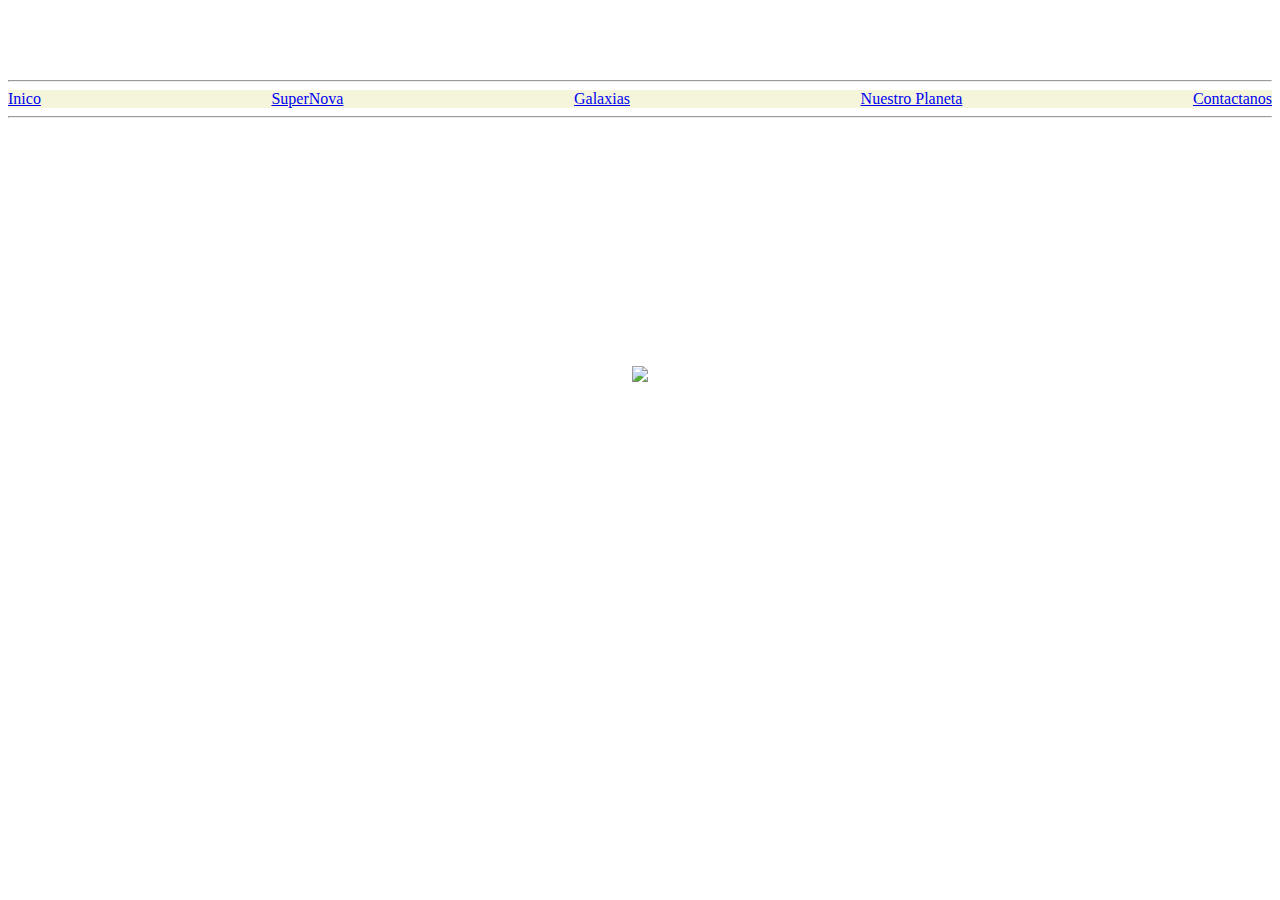
==== index.html @ f5344d47 "xd" ====
<!DOCTYPE html>
<html lang="es">
<head>
  <meta charset="utf-8">
  <title>Inicio</title>
  <meta name="viewport" content="width=device-width, initial-scale=1.0">
  <link rel="stylesheet" href="estilo.css">
</head>

<body background="imagesP2/Estrellitas.png">
    <h1>Los Secretos del Universo</h1>

    <hr/>
  <nav>
    <a href="index.html">Inico</a>
    <a href="SuperNova.html">SuperNova</a>
    <a href="Galaxias.html">Galaxias</a>
    <a href="OurPlanet.html">Nuestro Planeta</a>
    <a href="Contacto.html">Contactanos</a>
  </nav>
  <hr/>
  <br>
  <h2>El propósito de nuestra página:</h2>
  <p>
    Lorem, ipsum dolor sit amet consectetur adipisicing elit. Voluptate fugiat ea, eum molestiae sequi ad nesciunt 
    ducimus ut, enim facilis labore odit rem officiis beatae officia amet magni! Ducimus, officia
  </p>
    <h2>Por que aprender Astronomia?</h2>
    <p>
      Lorem, ipsum dolor sit amet consectetur adipisicing elit. Voluptate fugiat ea, eum molestiae sequi ad nesciunt 
      ducimus ut, enim facilis labore odit rem officiis beatae officia amet magni! Ducimus, officia
    </p>
    <div class="gif1">
        <img src="imagesP2/SistemaSolar.gif">
    </div>

</body>
</html>
---- estilo.css ----
h1{
    text-align: center;
    color: white;
}

nav{
    display: flex;
    justify-content: space-between;
    background-color:beige;
}

body{
    color: white;
}

.gif1{
    text-align: center;
}
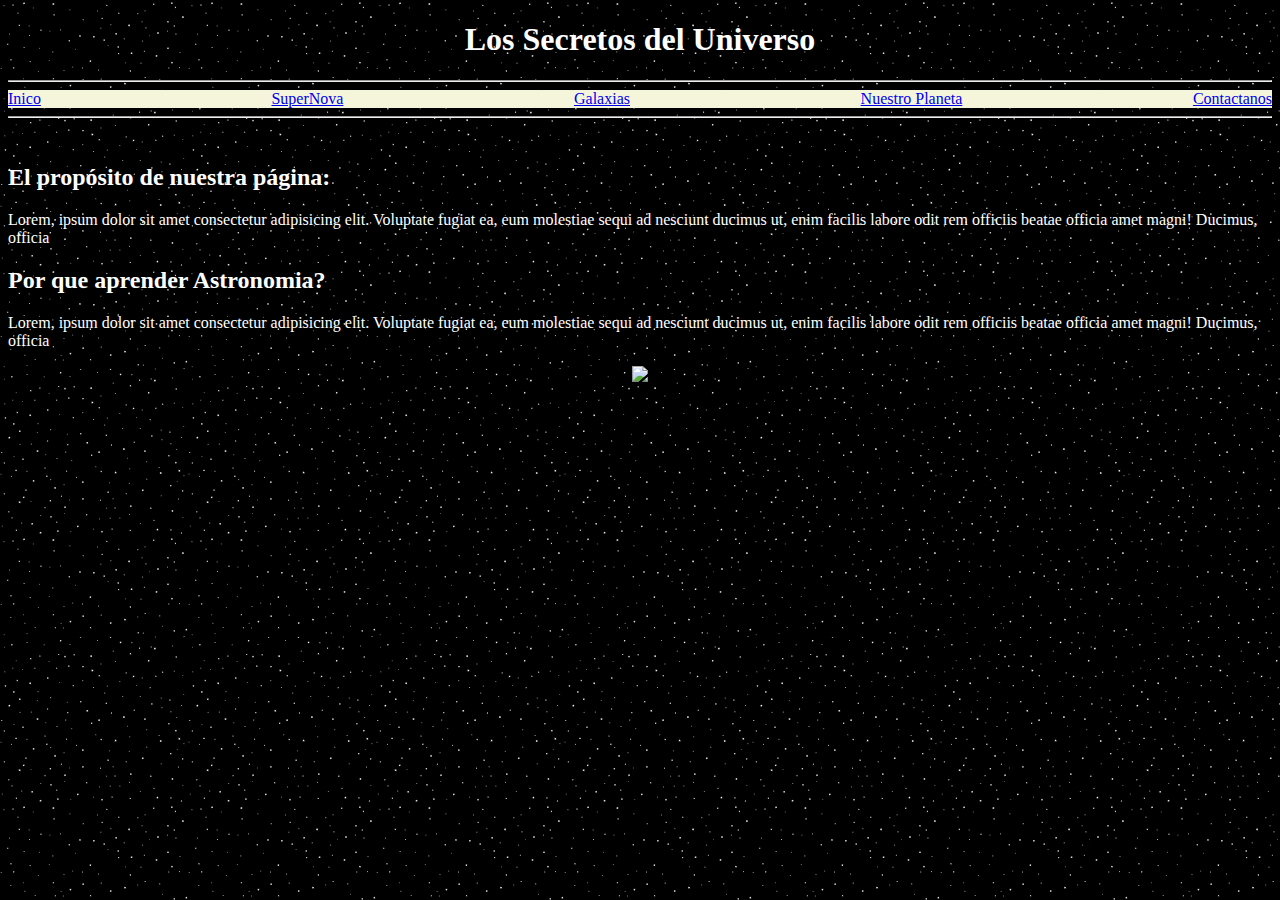
==== commit 404f526a: "Update index.html" ====
--- a/index.html
+++ b/index.html
@@ -7,7 +7,7 @@
   <link rel="stylesheet" href="estilo.css">
 </head>
 
-<body background="imagesP2/Estrellitas.png">
+<body background="Estrellitas.png">
     <h1>Los Secretos del Universo</h1>
 
     <hr/>
@@ -31,7 +31,7 @@
       ducimus ut, enim facilis labore odit rem officiis beatae officia amet magni! Ducimus, officia
     </p>
     <div class="gif1">
-        <img src="imagesP2/SistemaSolar.gif">
+        <img src="SistemaSolar.gif">
     </div>
 
 </body>
